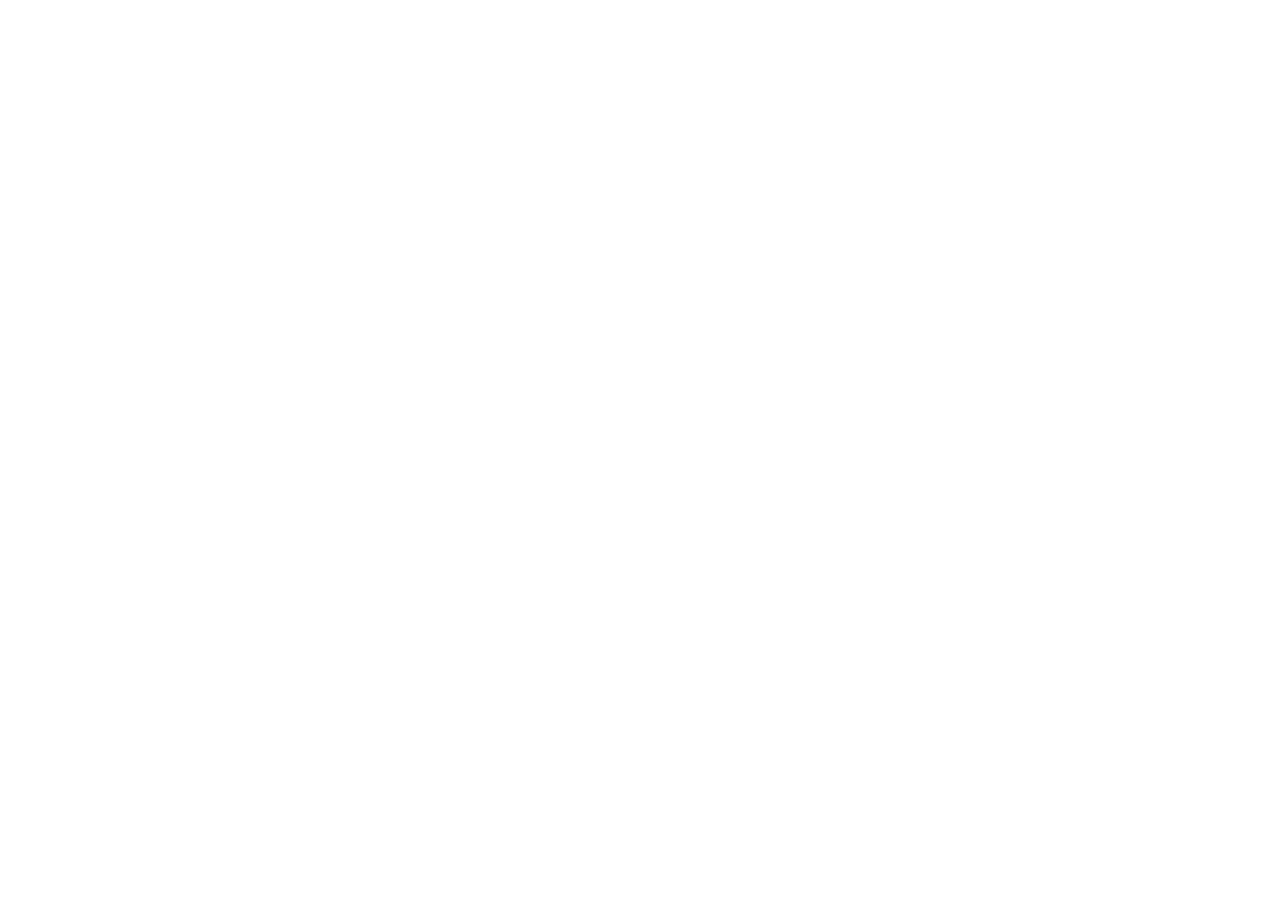
==== index.html @ 5cf0eb32 "mi primer commit" ====
<!DOCTYPE html>
<html lang="en">
<head>
    <meta charset="UTF-8">
    <meta http-equiv="X-UA-Compatible" content="IE=edge">
    <meta name="viewport" content="width=device-width, initial-scale=1.0">
    <title>Document</title>
    <link rel="stylesheet" href="style.css"
</head>
<body>
    
</body>
</html>
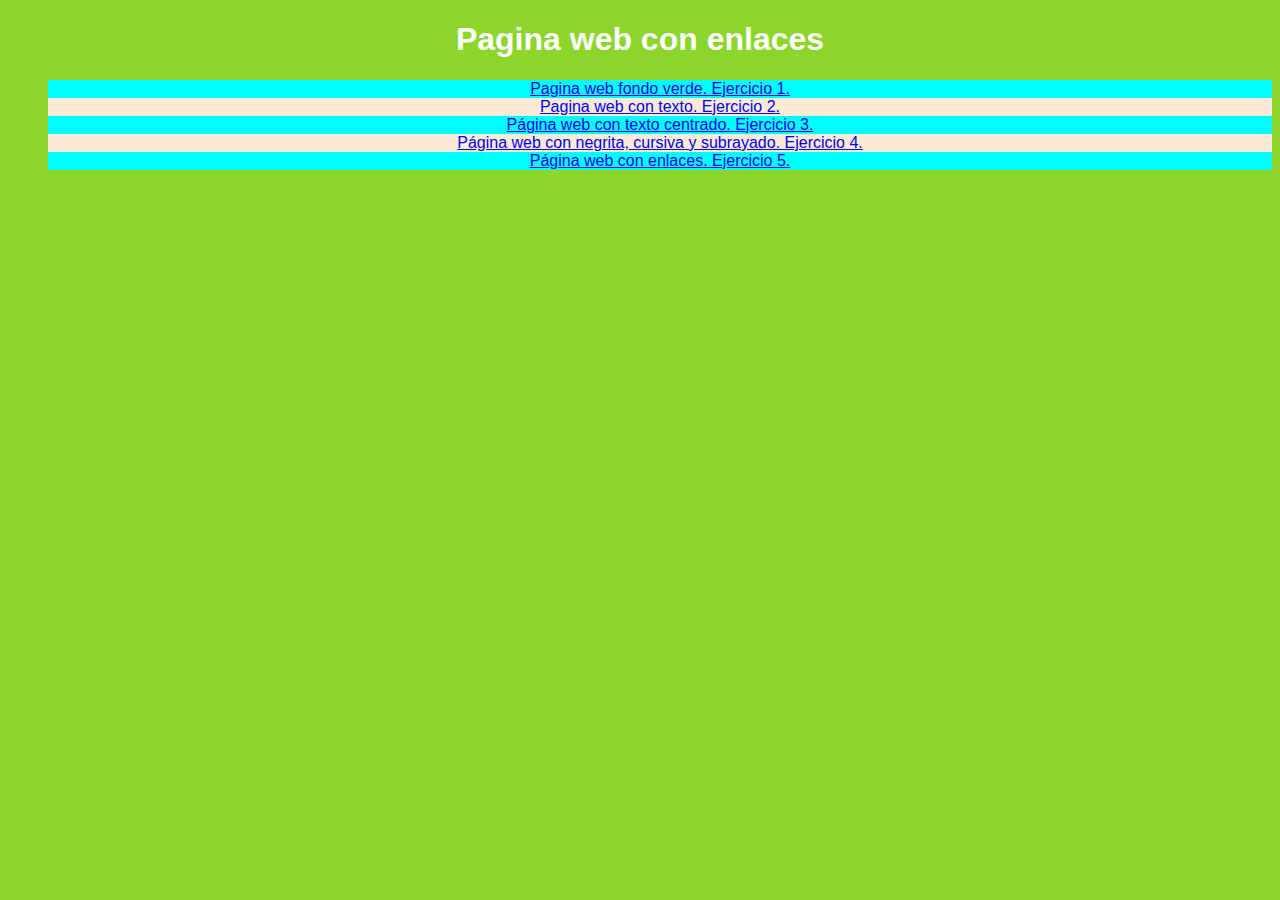
==== commit c0bfd7f3: "tercer commit" ====
--- a/index.html
+++ b/index.html
@@ -4,10 +4,19 @@
     <meta charset="UTF-8">
     <meta http-equiv="X-UA-Compatible" content="IE=edge">
     <meta name="viewport" content="width=device-width, initial-scale=1.0">
-    <title>Document</title>
-    <link rel="stylesheet" href="style.css"
+    <title>Pagina web con enlaces a buscadores</title>
+    <link rel="stylesheet" href="style.css">
 </head>
-<body>
-    
+<body class="pg5">
+    <header>
+        <h1 class="">Pagina web con enlaces</h1>
+    </header>
+    <ul id="ejercicios">
+        <li><a href="ejercicio1.html" >Pagina web fondo verde. Ejercicio 1.</a></li>
+        <li><a href="ejercicio2.html">Pagina web con texto. Ejercicio 2.</a></li>
+        <li><a href="ejercicio3.html" >Página web con texto centrado. Ejercicio 3.</a></li>
+        <li><a href="ejercicio4.html" >Página web con negrita, cursiva y subrayado. Ejercicio 4.</a></li>
+        <li><a href="ejercicio5.html" >Página web con enlaces. Ejercicio 5.</a></li>
+    </ul>
 </body>
-</html>+</html>
--- a/style.css
+++ b/style.css
@@ -0,0 +1,37 @@
+body{
+    background-color: #8cd62c;
+    color: #ffffff;
+    font-family: Tahoma, Verdana, Sagoe, sans-serif;
+}
+header{text-align: center;}
+.mayus{text-transform: uppercase;}
+p{
+    color: #000000;
+    font-size: 2em;
+}
+ul{list-style-type: none;}
+li{
+    color: #000000;
+    text-align: center;
+    text-transform: none;
+}
+ul li:nth-child(odd) {background-color: aqua;}
+ul li:nth-child(even) {background-color: antiquewhite;}
+
+/*.negrita {
+    font-weight: bold;
+}*/
+#normal p{
+    font-size: medium;
+}
+#rojo p{
+    color: red;
+    font-size: medium;
+}
+#azul p{
+    color: blue;
+    font-size: 2em;
+}
+#tamaño p{
+    font-size: 1.5em;
+}